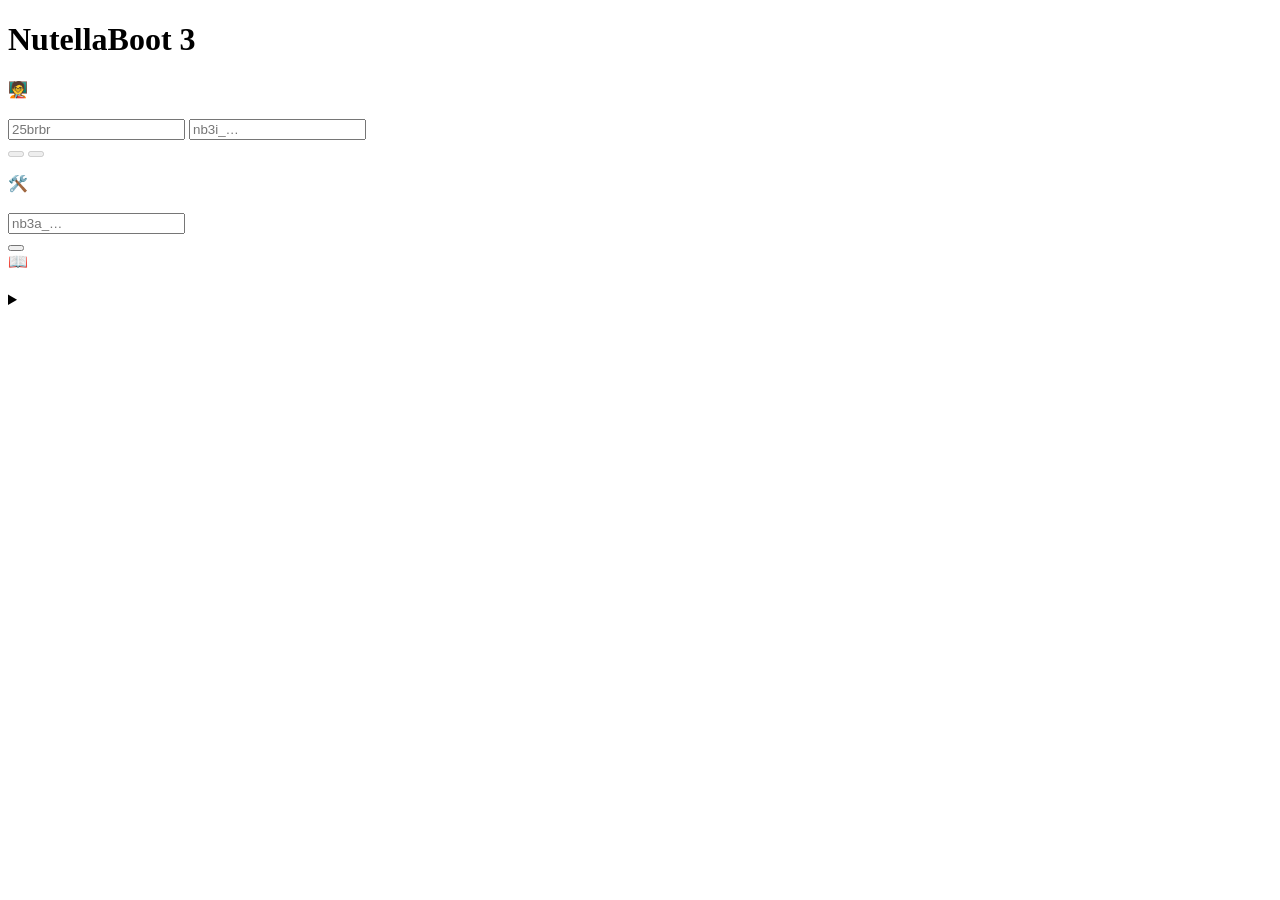
==== web/index.html @ fde7922f "Página inicial amigável e obtenção fácil de tokens - página inicial em / (era 404): explica o sistem" ====
<!doctype html>
<html lang="pt">
<head>
<meta charset="utf-8">
<meta name="viewport" content="width=device-width, initial-scale=1">
<title>NutellaBoot 3</title>
<link rel="stylesheet" href="/common/style.css">
<link rel="stylesheet" href="/index.css">
<!-- adianta o download do dicionário para reduzir o "pisca" de texto vazio -->
<link rel="preload" as="fetch" href="/common/locales/pt.json" crossorigin="anonymous">
<link rel="preload" as="fetch" href="/common/locales/en.json" crossorigin="anonymous">
<link rel="preload" as="fetch" href="/common/locales/es.json" crossorigin="anonymous">
</head>
<body>
<header class="topbar">
  <h1>NutellaBoot <span class="ver">3</span></h1>
  <span class="sub" data-i18n="home_tagline"></span>
  <span class="spacer"></span>
  <span id="lang"></span>
</header>

<main>
  <section class="hero">
    <p data-i18n="home_intro"></p>
  </section>

  <div class="cards">
    <!-- Coordenador de sede -->
    <section class="card entry" id="coord">
      <div class="icon">🧑‍🏫</div>
      <h2 data-i18n="home_coord_title"></h2>
      <p class="desc" data-i18n="home_coord_desc"></p>
      <label class="fld">
        <span data-i18n="home_coord_id"></span>
        <input type="text" id="cid" autocomplete="off" spellcheck="false" placeholder="25brbr">
      </label>
      <label class="fld">
        <span data-i18n="home_coord_token"></span>
        <input type="text" id="ctoken" autocomplete="off" spellcheck="false" placeholder="nb3i_…">
      </label>
      <div class="actions">
        <button type="button" id="go_config" class="primary" disabled data-i18n="home_coord_open_config"></button>
        <button type="button" id="go_hot" disabled data-i18n="home_coord_open_hotconfig"></button>
      </div>
      <p class="status" id="coord_status"></p>
      <p class="hint" data-i18n="home_coord_hint"></p>
    </section>

    <!-- Administração -->
    <section class="card entry" id="admin">
      <div class="icon">🛠️</div>
      <h2 data-i18n="home_admin_title"></h2>
      <p class="desc" data-i18n="home_admin_desc"></p>
      <label class="fld">
        <span data-i18n="home_admin_key"></span>
        <input type="password" id="akey" autocomplete="off" placeholder="nb3a_…">
      </label>
      <div class="actions">
        <button type="button" id="go_admin" class="primary" data-i18n="home_admin_enter"></button>
      </div>
    </section>

    <!-- Documentação -->
    <section class="card entry" id="docs">
      <div class="icon">📖</div>
      <h2 data-i18n="home_docs_title"></h2>
      <p class="desc" data-i18n="home_docs_desc"></p>
      <div class="links">
        <a class="btn" href="/docs/operations.md" data-i18n="home_docs_operations"></a>
        <a class="btn" href="/api/v1/docs" data-i18n="home_docs_api"></a>
      </div>
    </section>
  </div>

  <details class="guide">
    <summary data-i18n="home_guide_title"></summary>
    <p><strong data-i18n="home_coord_title"></strong>: <span data-i18n="home_guide_coord"></span></p>
    <p><strong data-i18n="home_admin_title"></strong>: <span data-i18n="home_guide_admin"></span></p>
  </details>
</main>

<script type="module" src="/index.js"></script>
</body>
</html>
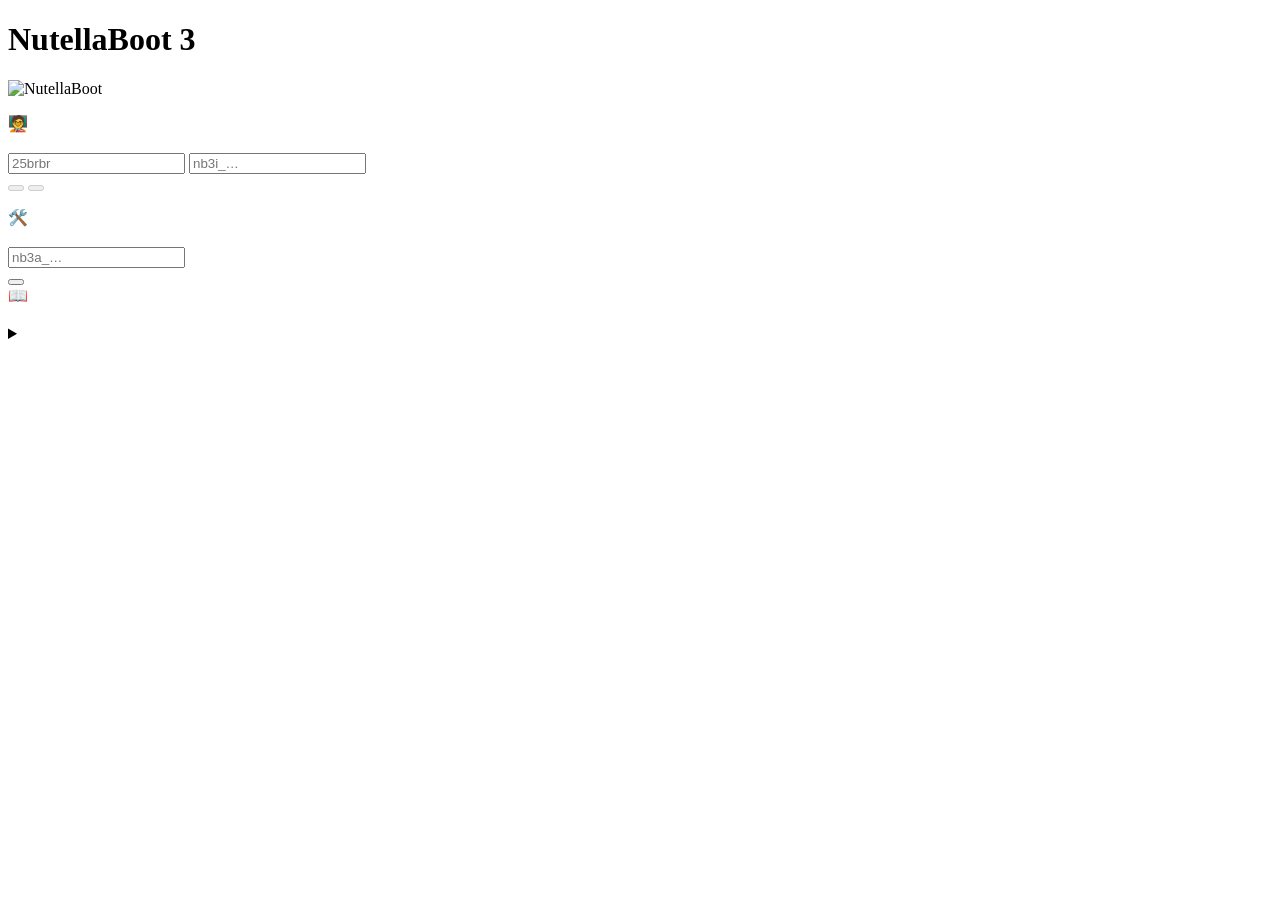
==== commit a53311a7: "Logo do NutellaBoot na página inicial + favicon em todas as telas Reaproveita o logo3.png (bota 'nBo" ====
--- a/web/index.html
+++ b/web/index.html
@@ -4,6 +4,7 @@
 <meta charset="utf-8">
 <meta name="viewport" content="width=device-width, initial-scale=1">
 <title>NutellaBoot 3</title>
+<link rel="icon" href="/common/favicon.png">
 <link rel="stylesheet" href="/common/style.css">
 <link rel="stylesheet" href="/index.css">
 <!-- adianta o download do dicionário para reduzir o "pisca" de texto vazio -->
@@ -21,6 +22,7 @@
 
 <main>
   <section class="hero">
+    <img class="logo" src="/common/logo.png" alt="NutellaBoot" width="525" height="206">
     <p data-i18n="home_intro"></p>
   </section>
 
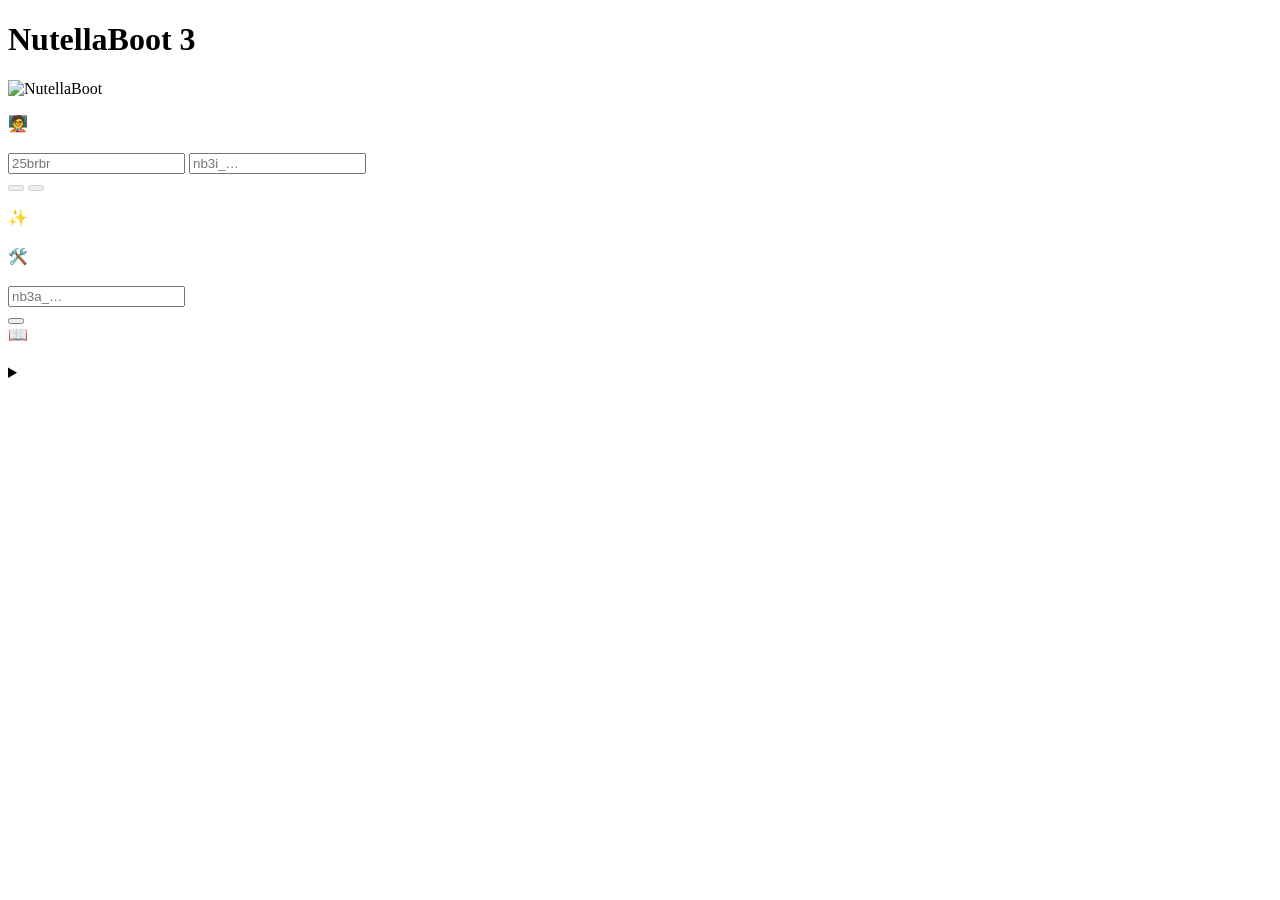
==== commit b771ad8c: "Marca neutra + criação de imagens por convite (auto-atendimento) O produto passa a se apresentar com" ====
--- a/web/index.html
+++ b/web/index.html
@@ -48,6 +48,16 @@
       <p class="hint" data-i18n="home_coord_hint"></p>
     </section>
 
+    <!-- Quero uma imagem própria -->
+    <section class="card entry" id="create">
+      <div class="icon">✨</div>
+      <h2 data-i18n="home_create_title"></h2>
+      <p class="desc" data-i18n="home_create_desc"></p>
+      <div class="links">
+        <a class="btn primary" href="/criar/" data-i18n="home_create_open"></a>
+      </div>
+    </section>
+
     <!-- Administração -->
     <section class="card entry" id="admin">
       <div class="icon">🛠️</div>
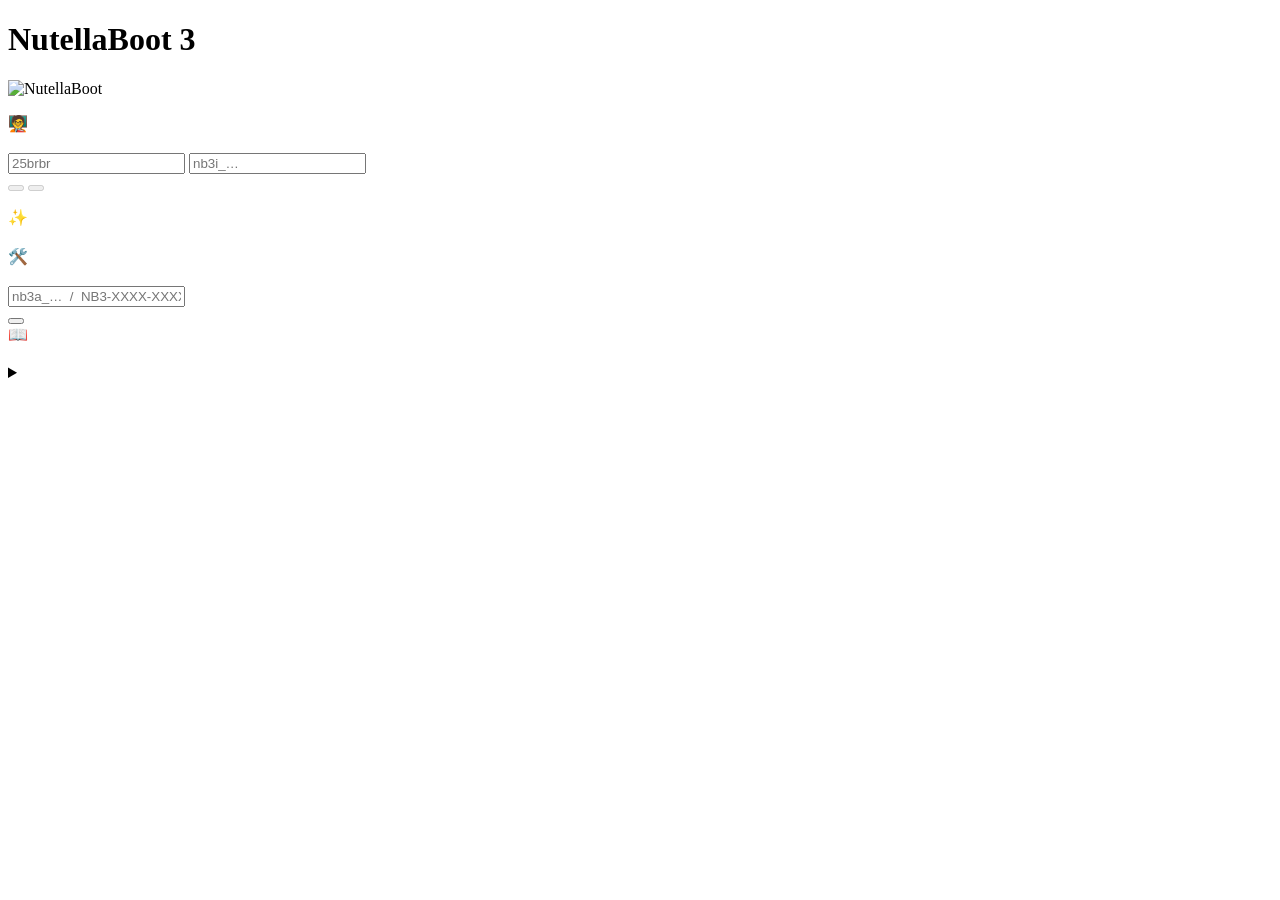
==== commit 897c8df9: "Modelos criáveis pela API e sub-admins por convite O nb2 tinha um template só, editado à mão no disc" ====
--- a/web/index.html
+++ b/web/index.html
@@ -65,7 +65,7 @@
       <p class="desc" data-i18n="home_admin_desc"></p>
       <label class="fld">
         <span data-i18n="home_admin_key"></span>
-        <input type="password" id="akey" autocomplete="off" placeholder="nb3a_…">
+        <input type="password" id="akey" autocomplete="off" placeholder="nb3a_…  /  NB3-XXXX-XXXX-XXXX">
       </label>
       <div class="actions">
         <button type="button" id="go_admin" class="primary" data-i18n="home_admin_enter"></button>
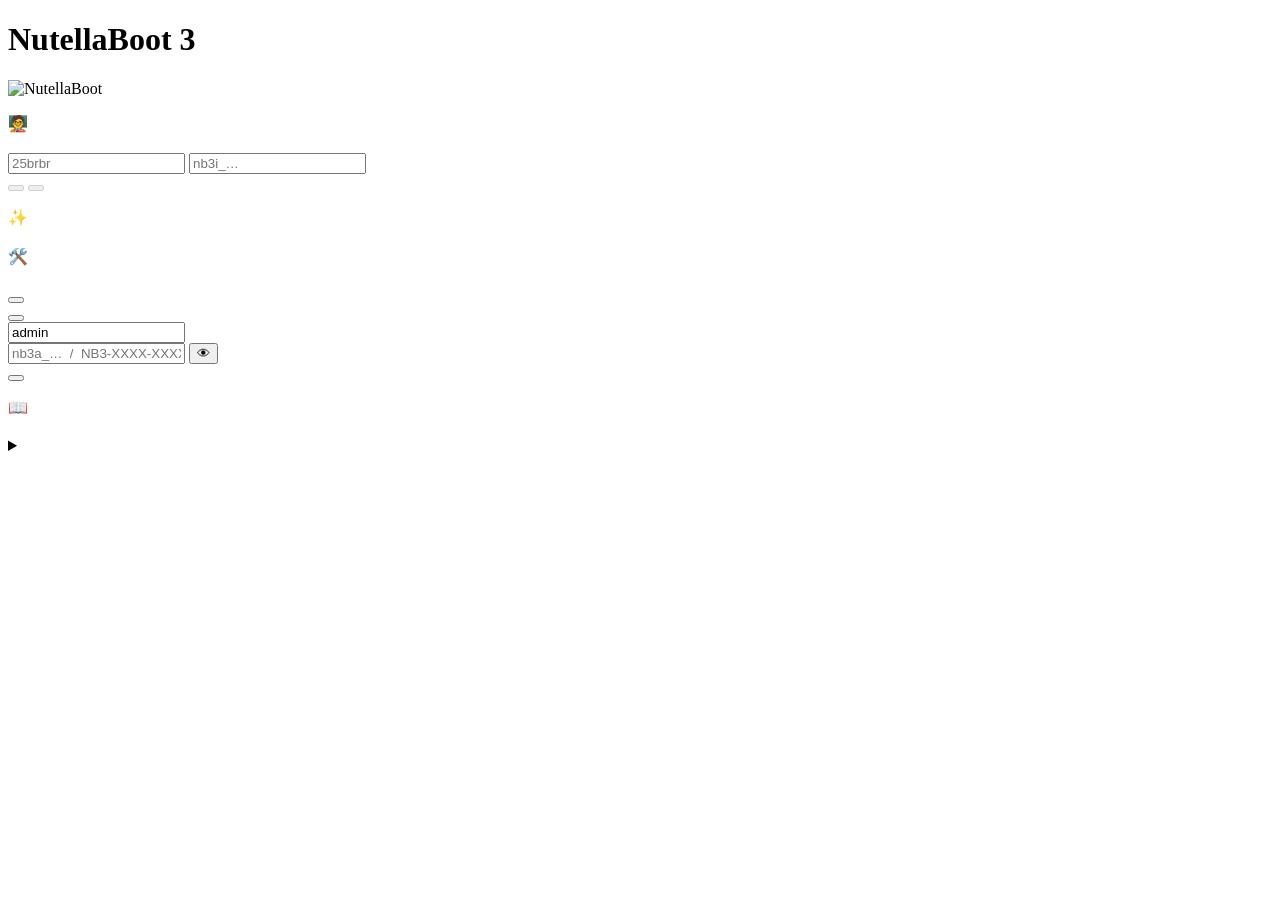
==== commit f317a100: "A chave de admin lembrada pelo navegador: form de verdade, sessão visível na home e deslizante "A ch" ====
--- a/web/index.html
+++ b/web/index.html
@@ -63,13 +63,39 @@
       <div class="icon">🛠️</div>
       <h2 data-i18n="home_admin_title"></h2>
       <p class="desc" data-i18n="home_admin_desc"></p>
-      <label class="fld">
-        <span data-i18n="home_admin_key"></span>
-        <input type="password" id="akey" autocomplete="off" placeholder="nb3a_…  /  NB3-XXXX-XXXX-XXXX">
-      </label>
-      <div class="actions">
-        <button type="button" id="go_admin" class="primary" data-i18n="home_admin_enter"></button>
+      <!-- já estou dentro: preenchido por GET /api/v1/session -->
+      <div id="admin_in" class="hidden">
+        <p class="status" id="admin_who"></p>
+        <div class="actions">
+          <a class="btn primary" href="/admin/" data-i18n="home_admin_open"></a>
+          <a class="btn" href="/laboratorios/" data-i18n="fleet_title"></a>
+          <button type="button" id="admin_logout" data-i18n="admin_logout"></button>
+        </div>
+        <button type="button" class="linkish" id="admin_other" data-i18n="home_admin_other"></button>
       </div>
+      <!-- <form> de verdade: é o que o gerenciador de senhas do navegador
+           reconhece para oferecer salvar a chave. O JS faz preventDefault e
+           chama a API; a action é só o destino honesto se o JS não carregar. -->
+      <form id="admin_form" method="post" action="/api/v1/session" class="hidden">
+        <!-- "usuário" só para o gerenciador guardar um par usuário/senha: fica
+             fora da tela, mas NÃO é type=hidden (o Chrome o ignora ao detectar
+             o formulário). Vira "convite" quando o que se cola é NB3-, para as
+             duas credenciais não se sobrescreverem. -->
+        <input type="text" id="admin_user" name="username" autocomplete="username" value="admin"
+               readonly tabindex="-1" aria-hidden="true" class="vh">
+        <label class="fld" for="akey"><span data-i18n="home_admin_key"></span></label>
+        <div class="pwd">
+          <input type="password" id="akey" name="password" autocomplete="current-password"
+                 spellcheck="false" placeholder="nb3a_…  /  NB3-XXXX-XXXX-XXXX" required>
+          <button type="button" class="eye" id="akey_eye" aria-pressed="false">👁</button>
+        </div>
+        <div class="actions">
+          <button type="submit" id="go_admin" class="primary" data-i18n="home_admin_enter"></button>
+        </div>
+        <p class="status" id="admin_status" aria-live="polite"></p>
+        <p class="hint" data-i18n="home_admin_remember"></p>
+      </form>
+      <p class="status" id="admin_checking" data-i18n="home_admin_checking"></p>
     </section>
 
     <!-- Documentação -->
